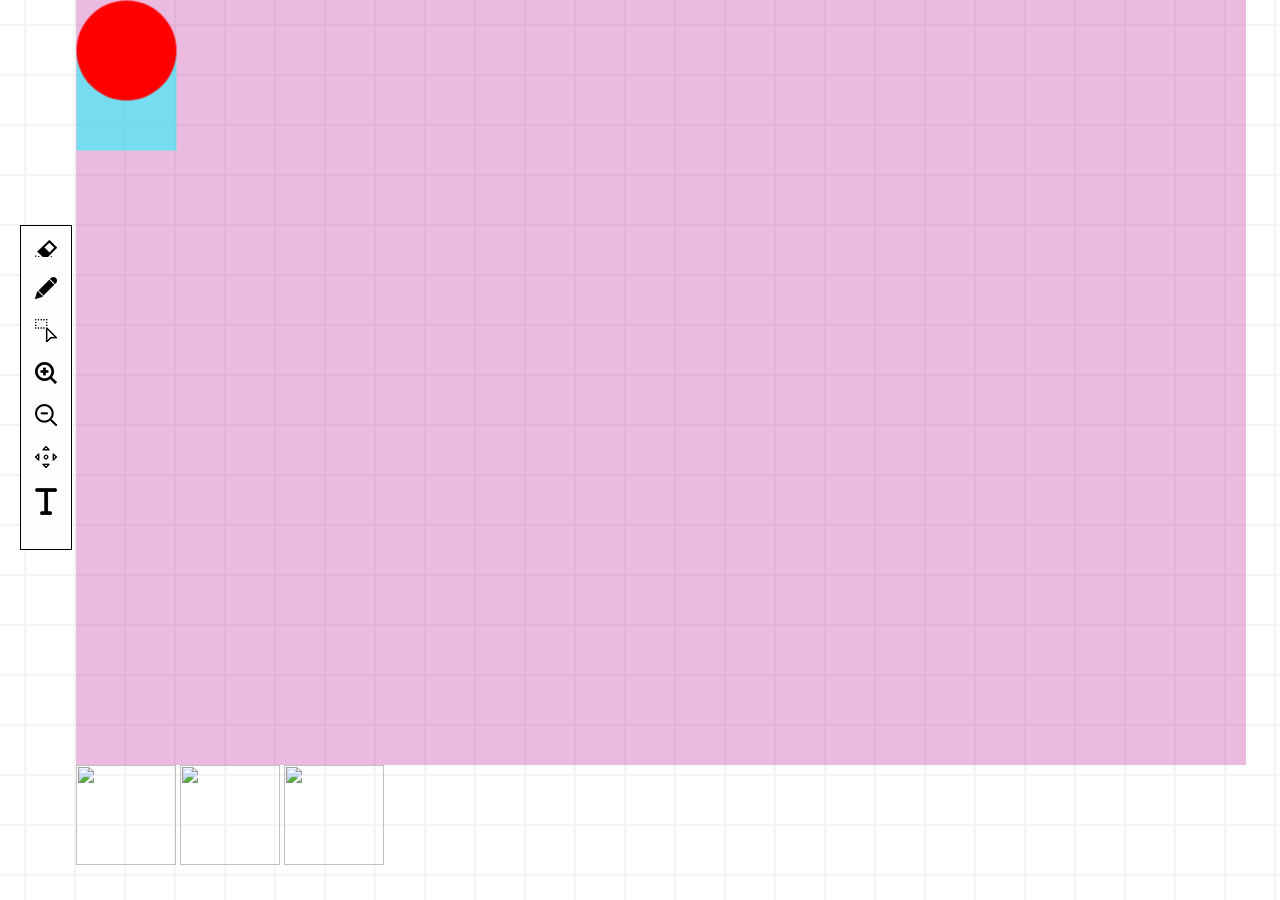
==== index.html @ 8ccf79a6 "Canvas with FabricJS - initial commit" ====
<!DOCTYPE html>
<html>

<head>

  <meta charset="utf-8">
  <meta name="description" content="">
  <meta name="viewport" content="width=device-width, user-scalable=yes, initial-scale=1, maximum-scale=1">
  <title>Canvas Fabric</title>
  <link rel="stylesheet" href="https://cdnjs.cloudflare.com/ajax/libs/meyer-reset/2.0/reset.css">
  <link rel="stylesheet" href="https://maxcdn.bootstrapcdn.com/bootstrap/3.3.7/css/bootstrap.min.css">
  <link rel="stylesheet" href="css/style.css">
</head>

<body>
  <!--Bootstrap grid-->
  <main>


    <div class="toolbar">
      <!-- toolkit -->
      <form id="toolkit">
        <input type="radio" name="toolkit" id="eraser">
        <label for="eraser">Eraser</label>

        <input type="radio" name="toolkit" id="pencil">
        <label for="pencil">Pencil</label>

        <input type="radio" name="toolkit" id="select">
        <label for="select">Select</label>

        <input type="radio" name="toolkit" id="zoomIn">
        <label for="zoomIn">Zoom in</label>

        <input type="radio" name="toolkit" id="zoomOut">
        <label for="zoomOut">Zoom out</label>

        <input type="radio" name="toolkit" id="pan">
        <label for="pan">Pan</label>

        <input type="radio" name="toolkit" id="text">
        <label for="text">Text</label>


      </form>
    </div>



    <!--Creating a Canvas-->
    <div id="canvasWrapper">
      <canvas id="whiteboard">
              Canvas not supported in your browser!
            </canvas>
    </div>
    <div class="content-container">
      <img draggable="true" src="http://i.imgur.com/8rmMZI3.jpg" width="100" height="100" />
      <img draggable="true" src="http://i.imgur.com/q9aLMza.png" width="100" height="100" />
      <img draggable="true" src="http://i.imgur.com/wMU4SFn.jpg" width="100" height="100" />
    </div>
  </main>






  <script src="https://ajax.googleapis.com/ajax/libs/jquery/2.2.4/jquery.min.js"></script>
  <script src="https://code.jquery.com/ui/1.12.1/jquery-ui.min.js"></script>
  <script src="js/fabric.js"></script>
  <script src="js/app.js"></script>
</body>

</html>
---- css/style.css ----
/* apply a natural box layout model to all elements, but allowing components to change */
html {
  box-sizing: border-box;
  overflow: hidden;
  overflow-y: scroll;
}
*, *:before, *:after {
  box-sizing: inherit;
  padding: 0;
  margin: 0;
  border: 0;
}

body {
background: url('/images/icons/check.png');
background-repeat: repeat;
}

.upper-canvas.zoomIn {
  cursor: url('/images/icons/zoomIcon.png') 0 0, auto !important;
}

.upper-canvas.zoomOut {
  cursor: url('/images/icons/zoomOutIcon.png') 0 0, auto !important;
}

.upper-canvas.pan {
  cursor: url('/images/icons/panIcon.png') 0 0, auto !important;
}

.upper-canvas.text {
  cursor: url('/images/icons/textIcon.png') 0 0, auto !important;
}


main {
  padding: 0 100px 0 76px;
}

.toolbar {
  display: block;
  max-width: 100px;
  position: fixed;
  z-index: 999;
  top: 25%;
  left: 20px;
  background: #fefefe;
  min-height: 200px;
  border: 1px solid #000;
  padding: 1em;
}


input[type='radio']{
  display: inline-block;
  vertical-align: middle;
  position: absolute;
  left: -9999px;
}

input[type='radio']:checked + label[for='select']{
  background-position: 0 -23px;
}

input[type='radio']:checked + label[for='eraser']{
  background-position: 0 -18px;
}

input[type='radio']:checked + label[for='pencil']{
  background-position: 0 -22px;
}

input[type='radio']:checked + label[for='zoomIn']{
  background-position: 0 -22px;
}

input[type='radio']:checked + label[for='zoomOut']{
  background-position: 0 -22px;
}

input[type='radio']:checked + label[for='pan']{
  background-position: 0 -22px;
}

input[type='radio']:checked + label[for='text']{
  background-position: 0 -27px;
}


label {
  display: block;
  margin: 0 auto;
  text-indent: -9999px;
  width: 50px;
  height: 50px;
  margin-bottom: 20px;
}

label[for='select']{
  background: url('/images/icons/selectIcon-sprite.png') no-repeat;
  width: 22px;
  height: 23px;
  background-position: 0 0;
}

label[for='zoomIn']{
  background: url('/images/icons/zoomIcon-sprite.png') no-repeat;
  width: 22px;
  height: 22px;
  background-position: 0 0;
}


label[for='zoomOut']{
  background: url('/images/icons/zoomOutIcon-sprite.png') no-repeat;
  width: 22px;
  height: 22px;
  background-position: 0 0;
}

label[for='pan']{
  background: url('/images/icons/panIcon-sprite.png') no-repeat;
  width: 22px;
  height: 22px;
  background-position: 0 0;
}

label[for='text']{
  background: url('/images/icons/textIcon-sprite.png') no-repeat;
  width: 22px;
  height: 27px;
  background-position: 0 0;
}

label[for='eraser']{
  background: url('/images/icons/eraserIcon-sprite.png') no-repeat;
  width: 22px;
  height: 17px;
  background-position: 0 0;
}

label[for='pencil']{
  background: url('/images/icons/pencilIcon-sprite.png') no-repeat;
  width: 22px;
  height: 22px;
  background-position: 0 0;
}

canvas.eraser {
  cursor: url("/images/icons/eraser.png"), auto !important;
}

canvas.pencil {
  cursor: url("/images/icons/pencil.png"), auto !important;
}

canvas.select {
  cursor: url("/images/icons/selectIconmouse.png"), auto !important;
}
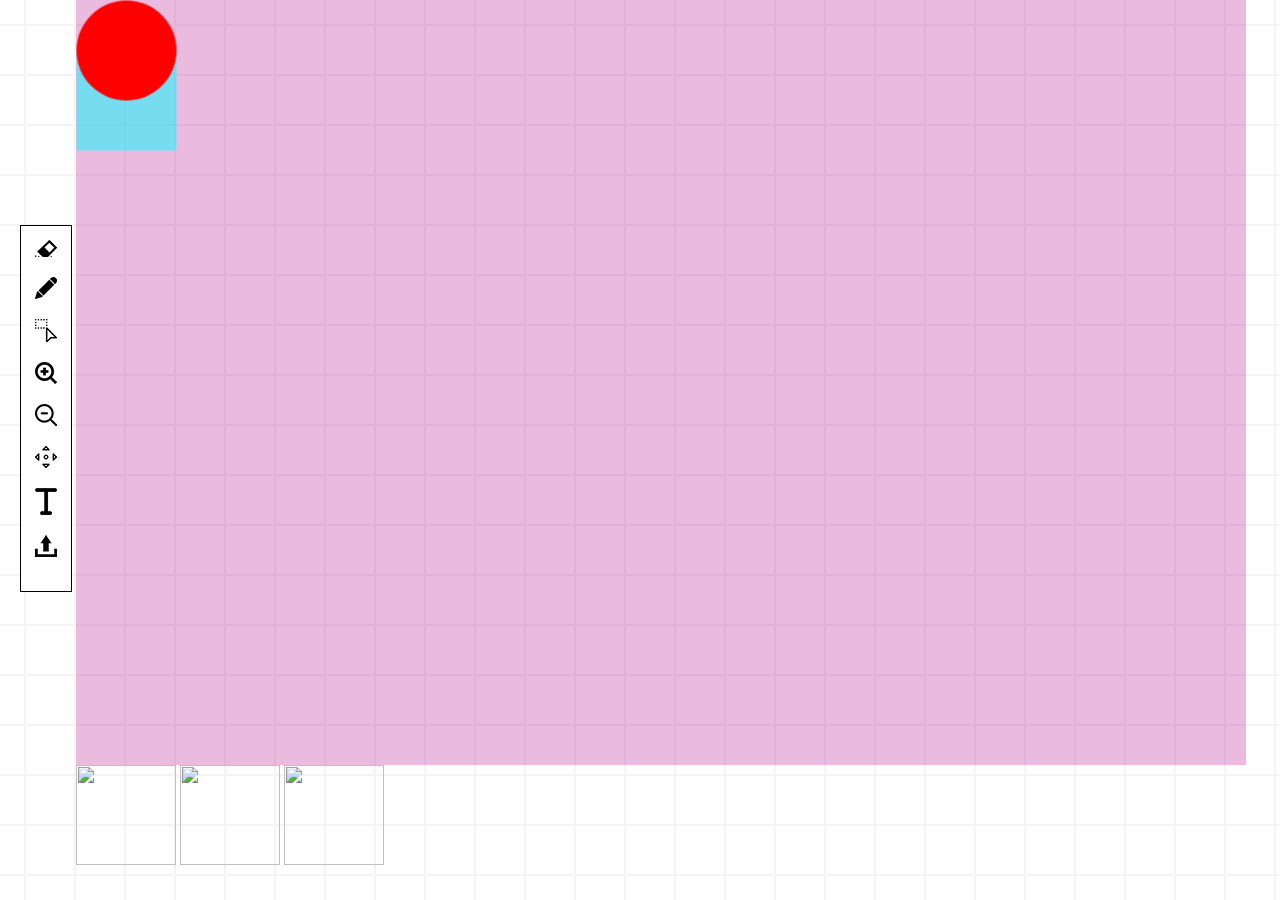
==== commit a9423e1f: "* iText Cursor reinstated" ====
--- a/index.html
+++ b/index.html
@@ -41,6 +41,9 @@
         <input type="radio" name="toolkit" id="text">
         <label for="text">Text</label>
 
+        <input type="radio" name="toolkit" id="uploader">
+        <label for="uploader">Upload File</label>
+
 
       </form>
     </div>
--- a/css/style.css
+++ b/css/style.css
@@ -86,6 +86,9 @@
   background-position: 0 -27px;
 }
 
+input[type='radio']:checked + label[for='uploader']{
+  background-position: 0 -22px;
+}
 
 label {
   display: block;
@@ -132,6 +135,18 @@
   background-position: 0 0;
 }
 
+label[for='uploader']{
+  background: url('/images/icons/uploaderIconSprite.png') no-repeat;
+  width: 22px;
+  height: 22px;
+  background-position: 0 0;
+}
+
+label[for='uploader'].active{
+  background-position: 0 -22px;
+}
+
+
 label[for='eraser']{
   background: url('/images/icons/eraserIcon-sprite.png') no-repeat;
   width: 22px;
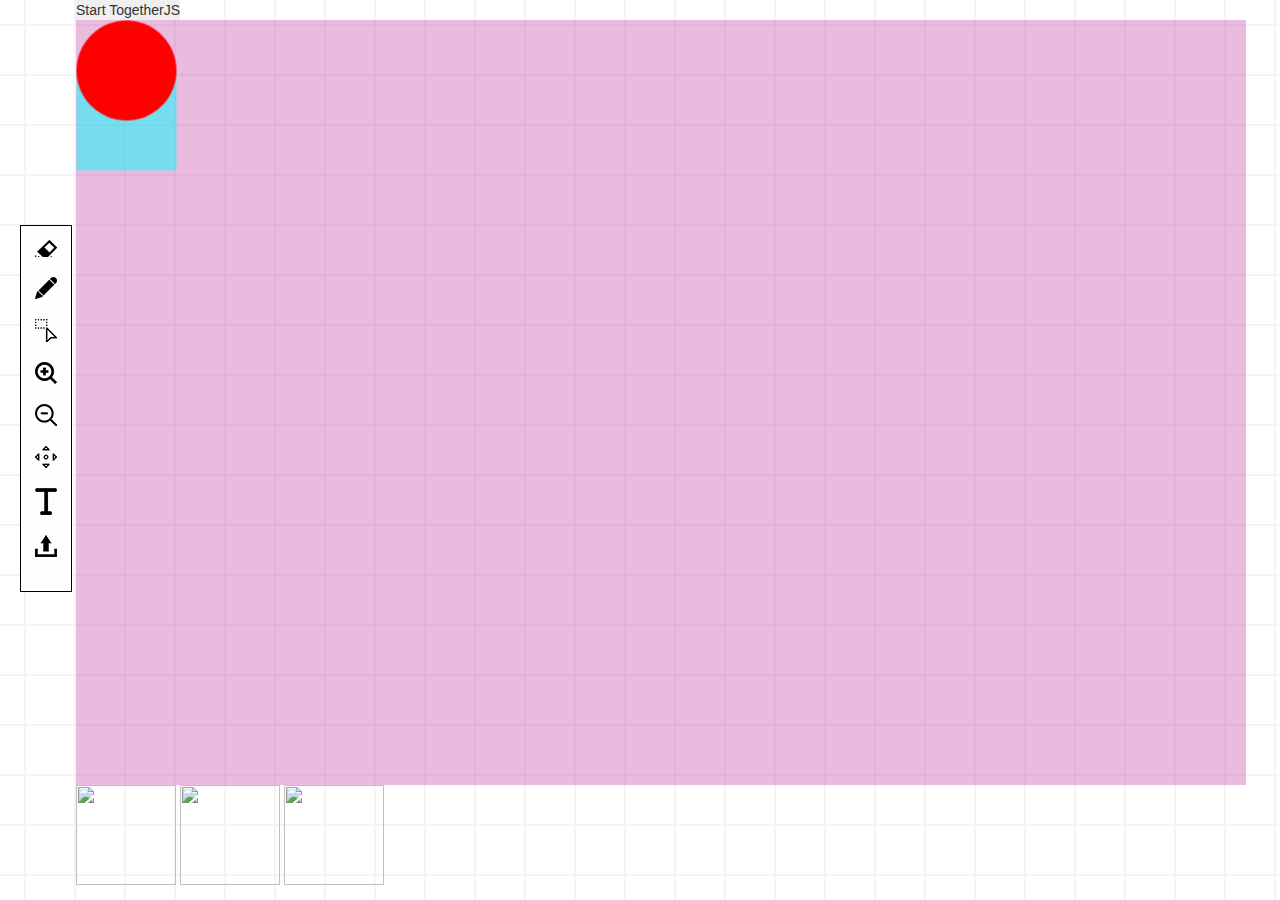
==== commit d266c62c: "Drag and Drop file from Computer" ====
--- a/index.html
+++ b/index.html
@@ -49,7 +49,7 @@
     </div>
 
 
-
+    <button onclick="TogetherJS(this); return false;">Start TogetherJS</button>
     <!--Creating a Canvas-->
     <div id="canvasWrapper">
       <canvas id="whiteboard">
@@ -70,6 +70,7 @@
 
   <script src="https://ajax.googleapis.com/ajax/libs/jquery/2.2.4/jquery.min.js"></script>
   <script src="https://code.jquery.com/ui/1.12.1/jquery-ui.min.js"></script>
+  <script src="https://togetherjs.com/togetherjs-min.js"></script>
   <script src="js/fabric.js"></script>
   <script src="js/app.js"></script>
 </body>
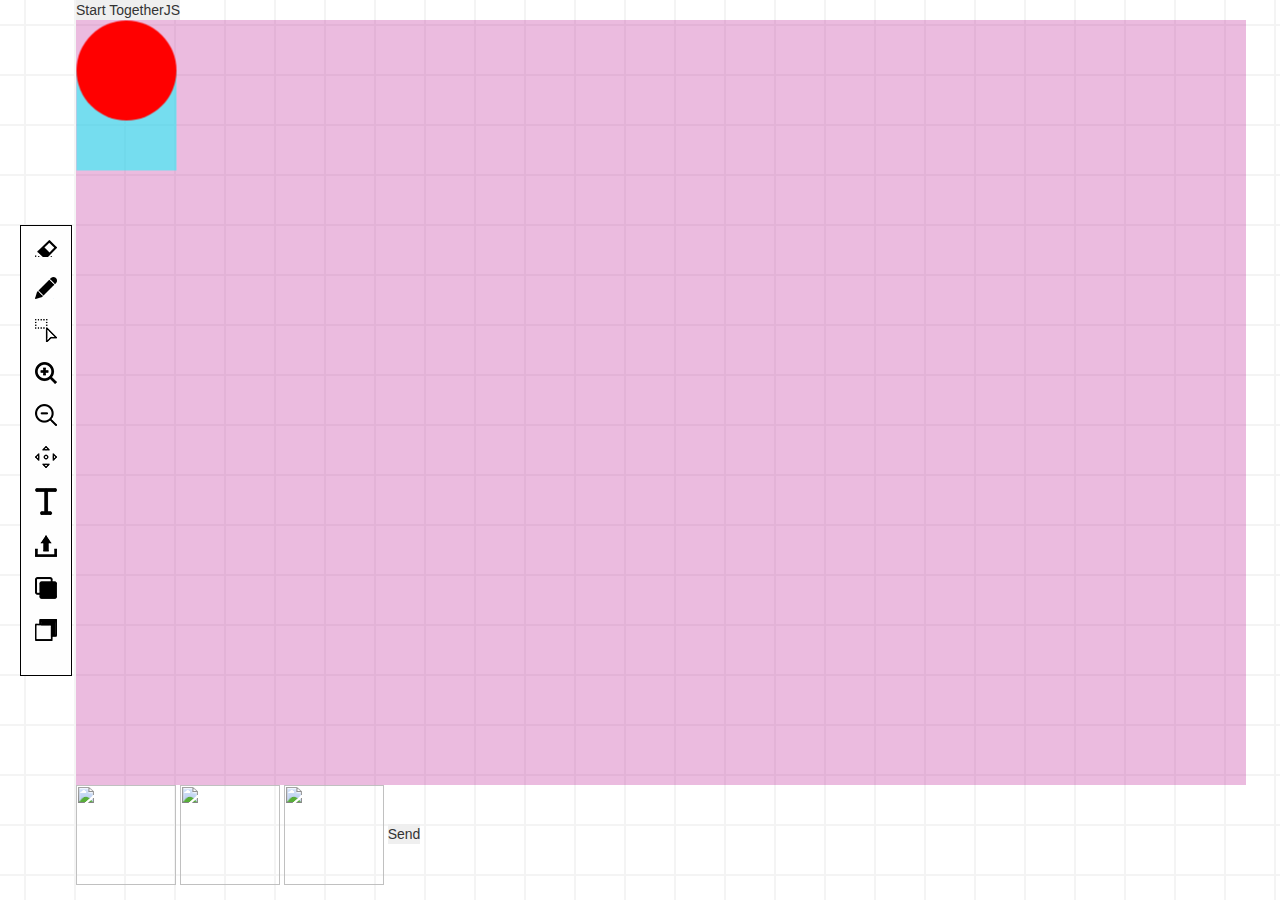
==== commit bb91fb91: "Bring Back and Front the Selected object" ====
--- a/index.html
+++ b/index.html
@@ -44,6 +44,11 @@
         <input type="radio" name="toolkit" id="uploader">
         <label for="uploader">Upload File</label>
 
+        <input type="radio" name="toolkit" id="bringFront">
+        <label for="bringFront">Bring To Front</label>
+
+         <input type="radio" name="toolkit" id="sendBack">
+        <label for="sendBack">Bring To Front</label>
 
       </form>
     </div>
@@ -60,6 +65,7 @@
       <img draggable="true" src="http://i.imgur.com/8rmMZI3.jpg" width="100" height="100" />
       <img draggable="true" src="http://i.imgur.com/q9aLMza.png" width="100" height="100" />
       <img draggable="true" src="http://i.imgur.com/wMU4SFn.jpg" width="100" height="100" />
+      <button class='button'>Send</button>
     </div>
   </main>
 
--- a/css/style.css
+++ b/css/style.css
@@ -90,6 +90,15 @@
   background-position: 0 -22px;
 }
 
+input[type='radio']:checked + label[for='bringFront']{
+  background-position: 0 -22px;
+}
+
+input[type='radio']:checked + label[for='sendBack']{
+  background-position: 0 22px;
+}
+
+
 label {
   display: block;
   margin: 0 auto;
@@ -103,6 +112,20 @@
   background: url('/images/icons/selectIcon-sprite.png') no-repeat;
   width: 22px;
   height: 23px;
+  background-position: 0 0;
+}
+
+label[for='sendBack']{
+  background: url('/images/icons/sendtoback.png') no-repeat;
+  width: 22px;
+  height: 22px;
+  background-position: 0 0;
+}
+
+label[for='bringFront']{
+  background: url('/images/icons/bringtofront-sprite.png') no-repeat;
+  width: 22px;
+  height: 22px;
   background-position: 0 0;
 }
 
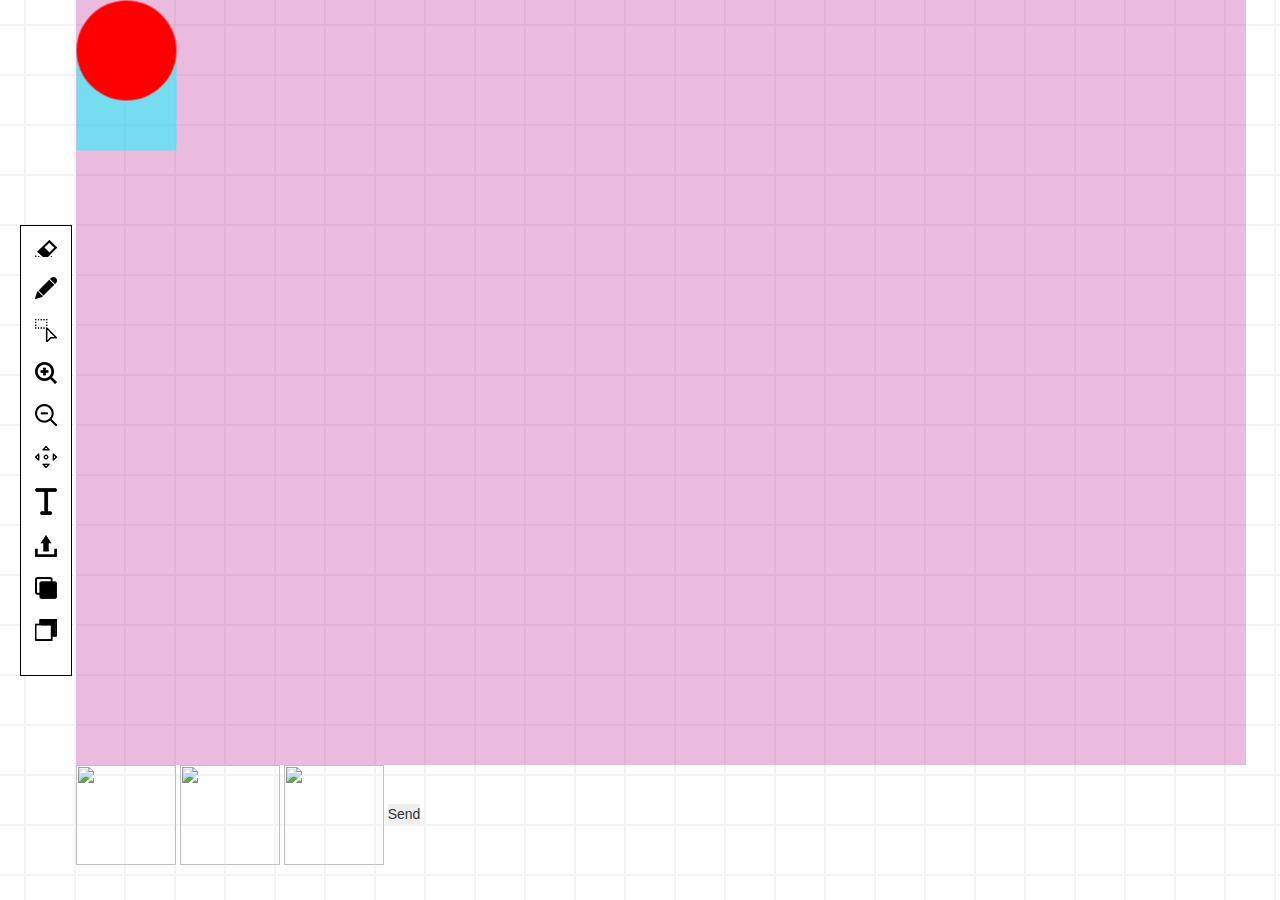
==== commit e103097d: "Tidying up" ====
--- a/index.html
+++ b/index.html
@@ -54,7 +54,6 @@
     </div>
 
 
-    <button onclick="TogetherJS(this); return false;">Start TogetherJS</button>
     <!--Creating a Canvas-->
     <div id="canvasWrapper">
       <canvas id="whiteboard">
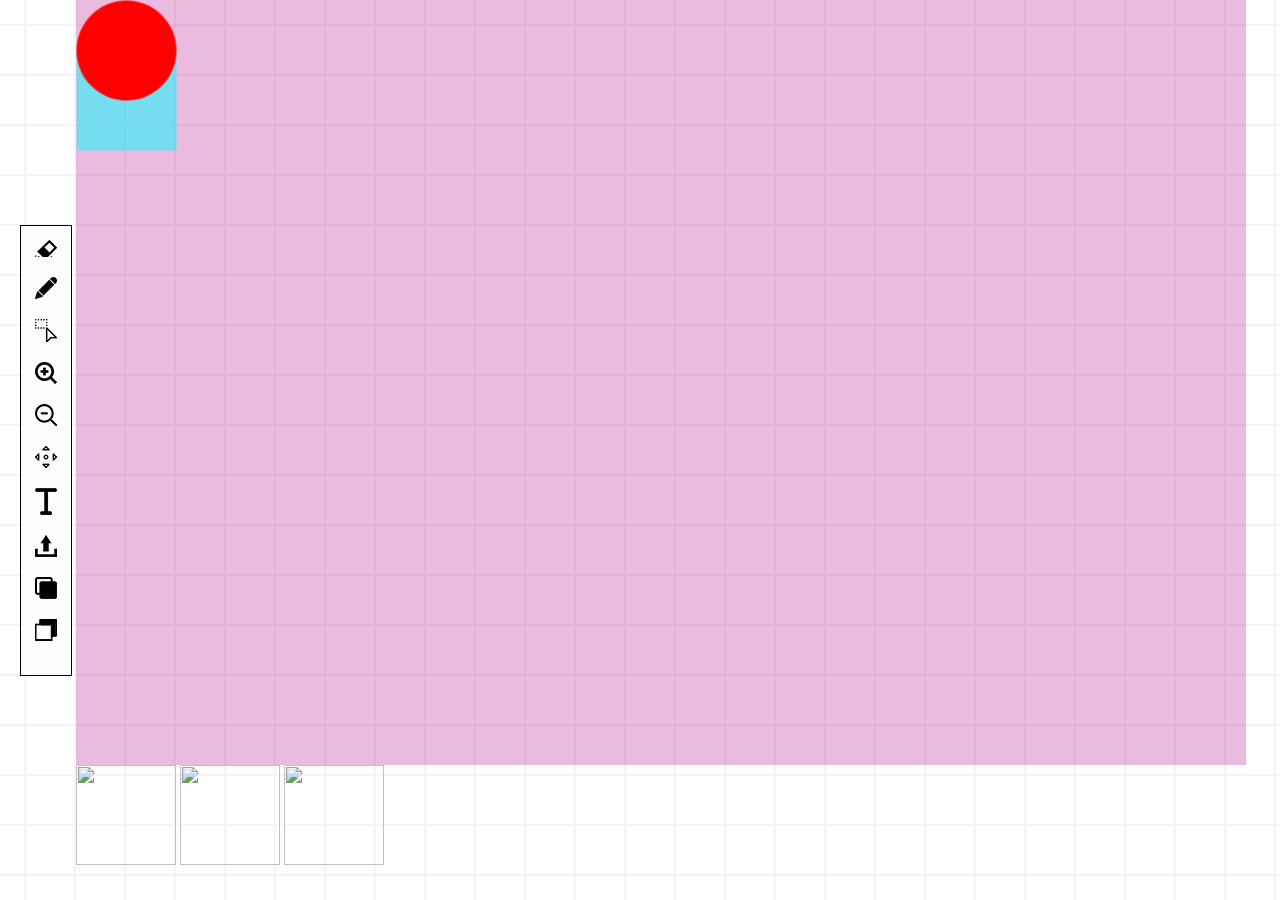
==== commit b1c292b3: "Tidying HTML File" ====
--- a/index.html
+++ b/index.html
@@ -2,7 +2,6 @@
 <html>
 
 <head>
-
   <meta charset="utf-8">
   <meta name="description" content="">
   <meta name="viewport" content="width=device-width, user-scalable=yes, initial-scale=1, maximum-scale=1">
@@ -13,12 +12,10 @@
 </head>
 
 <body>
-  <!--Bootstrap grid-->
+  <!--Main Section -->
   <main>
-
-
+    <!-- Toolkit -->
     <div class="toolbar">
-      <!-- toolkit -->
       <form id="toolkit">
         <input type="radio" name="toolkit" id="eraser">
         <label for="eraser">Eraser</label>
@@ -47,32 +44,28 @@
         <input type="radio" name="toolkit" id="bringFront">
         <label for="bringFront">Bring To Front</label>
 
-         <input type="radio" name="toolkit" id="sendBack">
+        <input type="radio" name="toolkit" id="sendBack">
         <label for="sendBack">Bring To Front</label>
-
       </form>
     </div>
-
 
     <!--Creating a Canvas-->
     <div id="canvasWrapper">
       <canvas id="whiteboard">
-              Canvas not supported in your browser!
-            </canvas>
+        Canvas not supported in your browser!
+      </canvas>
     </div>
+
+    <!-- Image Container to drag to the Canvas -->
     <div class="content-container">
       <img draggable="true" src="http://i.imgur.com/8rmMZI3.jpg" width="100" height="100" />
       <img draggable="true" src="http://i.imgur.com/q9aLMza.png" width="100" height="100" />
       <img draggable="true" src="http://i.imgur.com/wMU4SFn.jpg" width="100" height="100" />
-      <button class='button'>Send</button>
     </div>
+
   </main>
 
-
-
-
-
-
+  <!-- JS Script Reference Goes here  -->
   <script src="https://ajax.googleapis.com/ajax/libs/jquery/2.2.4/jquery.min.js"></script>
   <script src="https://code.jquery.com/ui/1.12.1/jquery-ui.min.js"></script>
   <script src="https://togetherjs.com/togetherjs-min.js"></script>
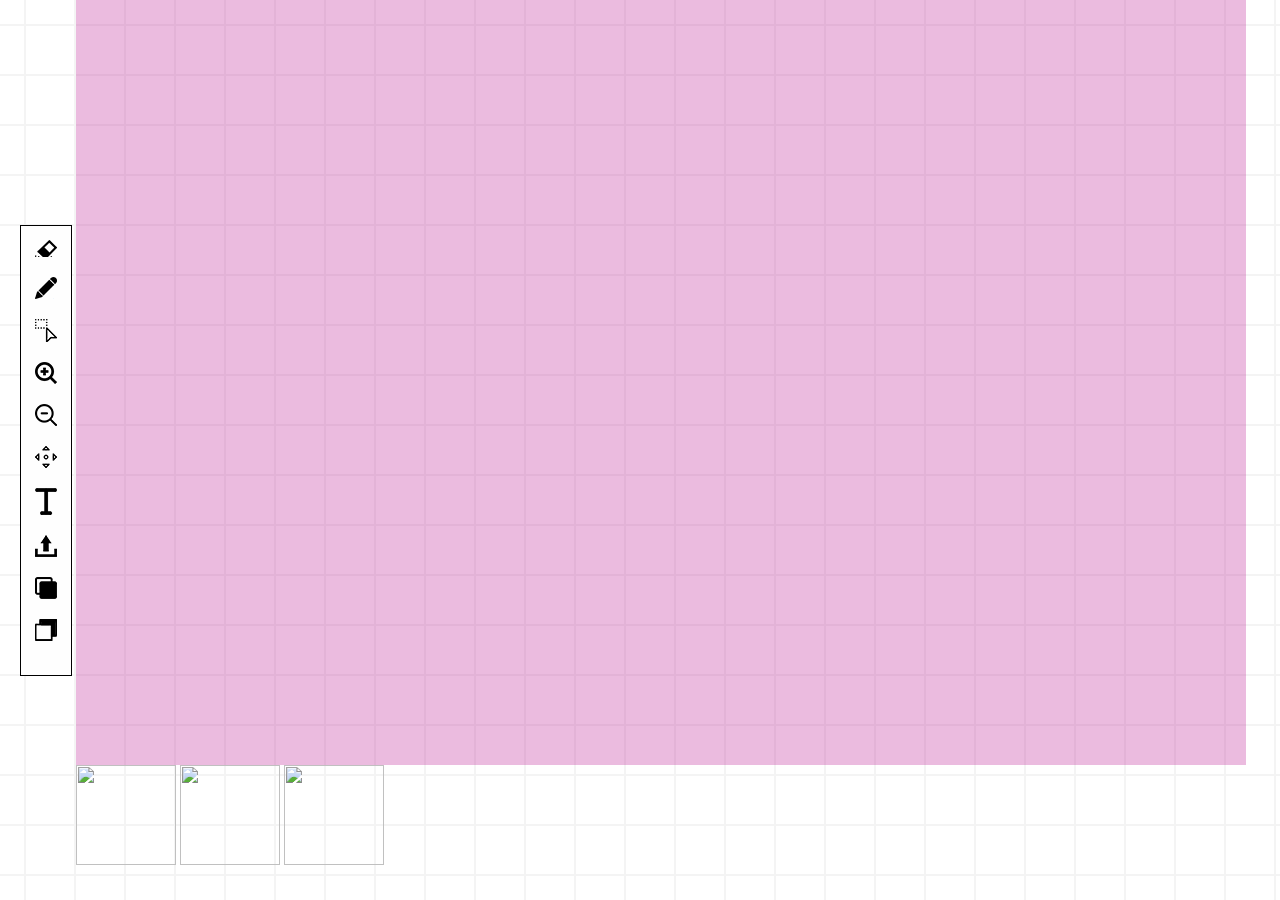
==== commit 658e647a: "SocketIO Nodejs for Realtime" ====
--- a/index.html
+++ b/index.html
@@ -49,6 +49,7 @@
       </form>
     </div>
 
+
     <!--Creating a Canvas-->
     <div id="canvasWrapper">
       <canvas id="whiteboard">
@@ -68,7 +69,8 @@
   <!-- JS Script Reference Goes here  -->
   <script src="https://ajax.googleapis.com/ajax/libs/jquery/2.2.4/jquery.min.js"></script>
   <script src="https://code.jquery.com/ui/1.12.1/jquery-ui.min.js"></script>
-  <script src="https://togetherjs.com/togetherjs-min.js"></script>
+  <script src="https://cdn.socket.io/socket.io-1.2.0.js"></script>
+<!--  <script src="https://togetherjs.com/togetherjs-min.js"></script>-->
   <script src="js/fabric.js"></script>
   <script src="js/app.js"></script>
 </body>
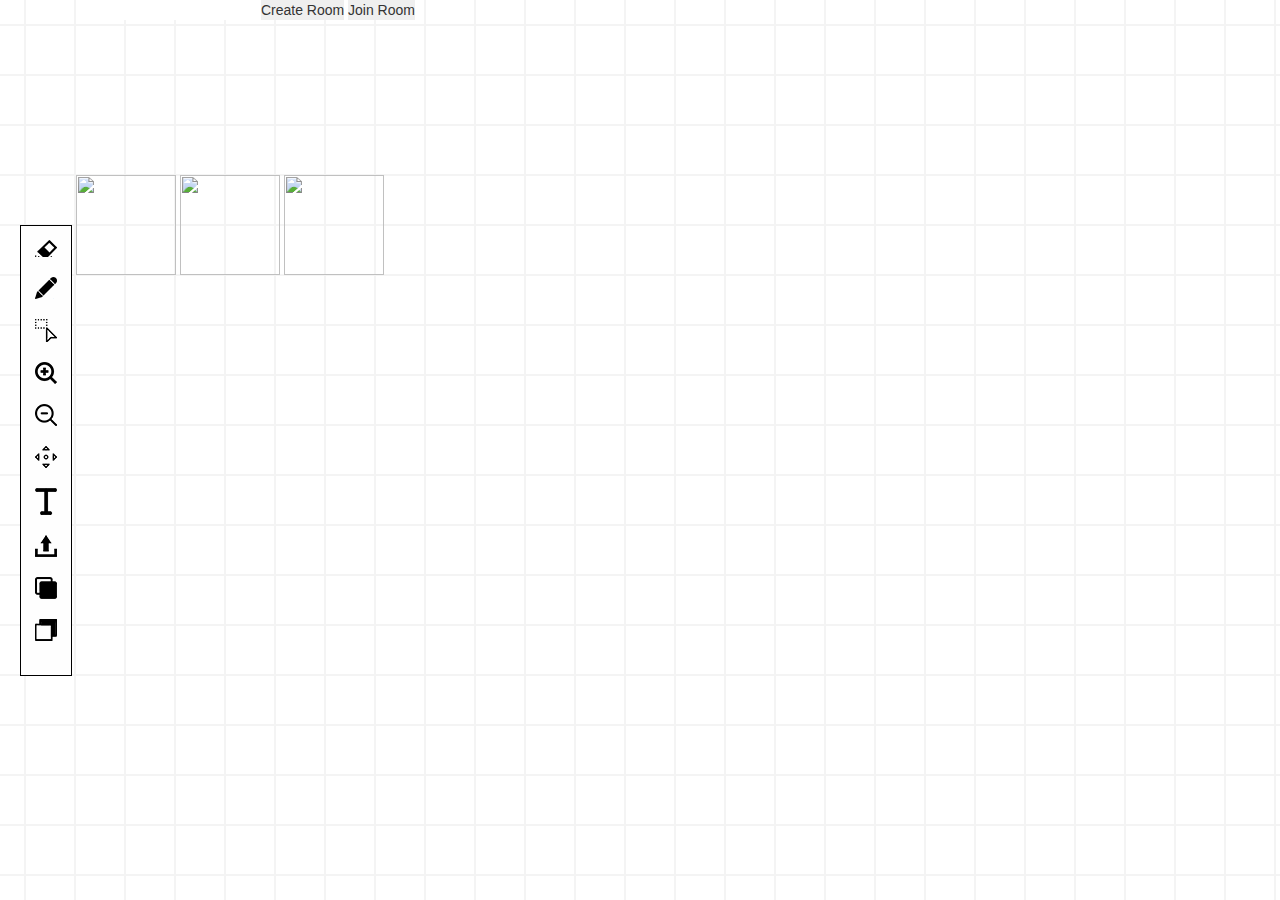
==== commit 34ce66de: "Almost Finalised version" ====
--- a/index.html
+++ b/index.html
@@ -50,6 +50,12 @@
     </div>
 
 
+   <div>
+     <input type="text" id="roomName"/>
+     <button id="CreateRoom" >Create Room</button>
+     <button id="JoinRoom" >Join Room</button>
+   </div>
+
     <!--Creating a Canvas-->
     <div id="canvasWrapper">
       <canvas id="whiteboard">
